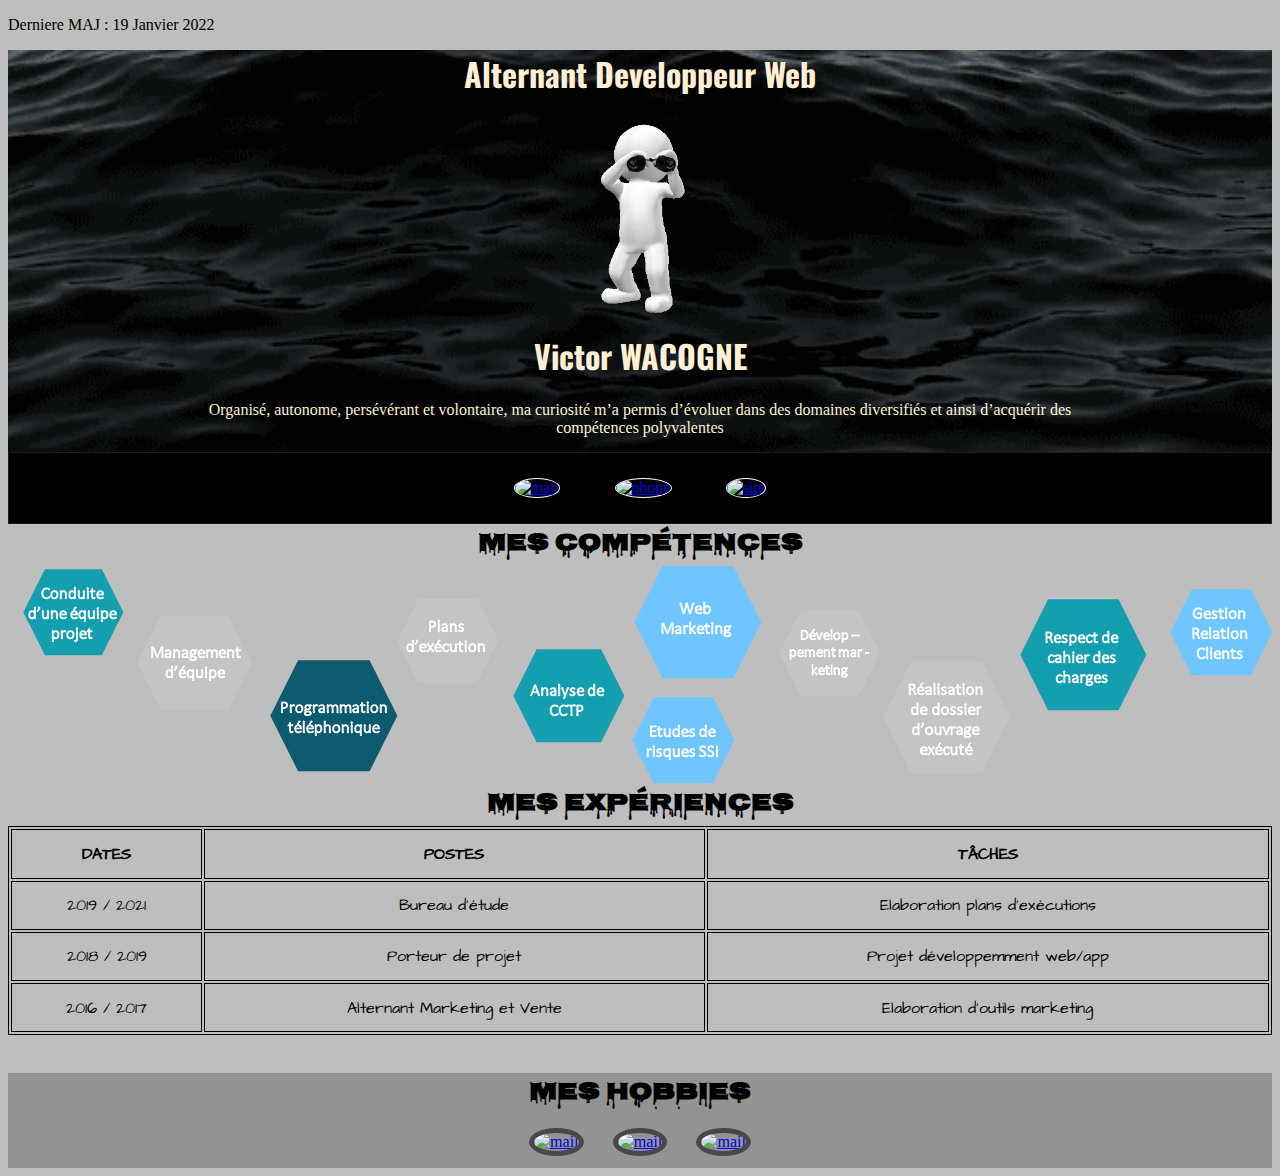
==== index.html @ b7d5e904 "création du dossier CV cour PHP" ====
<!DOCTYPE html>
<html lang="fr">
<head>
    <link rel="stylesheet" href="styles2.css">
    <meta charset="UTF-8">
    <meta http-equiv="X-UA-Compatible" content="IE=edge">
    <meta name="viewport" content="width=device-width, initial-scale=1.0">
    <title>Victor WACOGNE</title>
    <link rel="preconnect" href="https://fonts.googleapis.com">
    <link rel="preconnect" href="https://fonts.gstatic.com" crossorigin>
    <link href="https://fonts.googleapis.com/css2?family=Oswald&display=swap" rel="stylesheet"> 
    <link rel="preconnect" href="https://fonts.googleapis.com">
    <link rel="preconnect" href="https://fonts.gstatic.com" crossorigin>
    <link href="https://fonts.googleapis.com/css2?family=Lakki+Reddy&family=Nosifer&display=swap" rel="stylesheet">
    <link rel="preconnect" href="https://fonts.googleapis.com">
    <link rel="preconnect" href="https://fonts.gstatic.com" crossorigin>
    <link href="https://fonts.googleapis.com/css2?family=Architects+Daughter&display=swap" rel="stylesheet"> 
    <link rel="preconnect" href="https://fonts.googleapis.com">
    <link rel="preconnect" href="https://fonts.gstatic.com" crossorigin>
    <link href="https://fonts.googleapis.com/css2?family=Redressed&display=swap" rel="stylesheet">
    <p>Derniere MAJ : 19 Janvier 2022</p>
</head>
<body>
    <div class="entete">
            <h1>Alternant Developpeur Web</h1>
            <img class="profil" src="Image/gifbonhomme.gif" alt="profil" height="200" width="200" />
            <h1>Victor WACOGNE</h1>
            <p class="presentation">Organisé, autonome, persévérant et volontaire, ma curiosité m’a permis d’évoluer dans des domaines diversifiés et ainsi d’acquérir des compétences polyvalentes</p>
        <div class="buttone">
            <a href="contact.html"><img class="mail" src="http://assets.stickpng.com/images/58485698e0bb315b0f7675a8.png" 
            width="50px" height="50px" alt="mail"></a>
            <a href="tel:+33609058265"><img class="tel" src="http://assets.stickpng.com/thumbs/5a4525f5546ddca7e1fcbc86.png" 
            width="50px" height="50px" alt="phone"></a>
            <a href="https://www.google.com/url?sa=t&rct=j&q=&esrc=s&source=web&cd=&cad=rja&uact=8&ved=2ahUKEwiY9o2nn9r0AhUmyYUKHeaSCe4QFnoECAkQAQ&url=https%3A%2F%2Fle-campus-numerique.fr%2F&usg=AOvVaw3G-53lbGyiXvoT16IJ5rrQ"><img class="site" src="/HTML/sitewebCV/Image/pngwing.com.png" 
            width="50px" height="50px" alt="site"></a>
        </div>
    </div>
    
    <div class="corp">
        <div class="competences">
            <h2>Mes compétences</h2>
            <div class="fondcomp">
            <div id="defile">
                <div class="imagedefile">
                    <img src="Image/TEST.png" alt="defilement compétence">
                    <img src="Image/TEST.png" alt="defilement compétence">
                    <img src="Image/TEST.png" alt="defilement compétence">
                </div>
            </div>

                
            </div>
        </div>
            <h2>Mes expériences</h2>
           
        <div class="tableau">
                <table>
                    <tr>
                        <td><b>DATES</b></td>
                        <td><b>POSTES</b></td>
                        <td><b>TÂCHES</b></td>
                    </tr>
                    <tr>
                        <td>2019 / 2021</td>
                        <td>Bureau d'étude</td>
                        <td>Elaboration plans d'exécutions</td>                
                    </tr>
                    <tr>
                        <td>2018 / 2019</td>
                        <td>Porteur de projet</td>
                        <td>Projet développemment web/app</td>              
                    </tr>
                    <tr>
                        <td>2016 / 2017</td>
                        <td>Alternant Marketing et Vente</td>
                        <td>Elaboration d'outils marketing</td>
                    </tr>
                </table>
        </div>
        <div class="hobb">
            <h2>Mes hobbies</h2>
            <a href="hobby.html"><img class="buttonhob" src="https://image.shutterstock.com/image-vector/helmet-motocross-design-260nw-740824159.jpg" 
            width="80px" height="80px" alt="mail"></a>
            <a href="hobbyw.html"><img class="buttonhob" src="https://ih1.redbubble.net/image.1471470005.0539/st,small,507x507-pad,600x600,f8f8f8.jpg" 
            width="80px" height="80px" alt="mail"></a>
            <a href="hobbyp.html"><img class="buttonhob" src="https://www.adhesif-boat.fr/821-large_default/masque-de-plongee.jpg" 
            width="80px" height="80px" alt="mail"></a>
            
        </div>
    </div>



</body>
</html>
---- styles2.css ----
h1
{
    font-family: 'Oswald', sans-serif;
    margin-top: 10px;
}
h2 
{
    margin-top: 0%;
    font-family: 'Nosifer', cursive;
    text-align: center;
    margin-bottom: 0%;
}
.entete
{
    background-image: url(Image/imageonline-gifspeed-1837443.gif);
    background-repeat: no-repeat;
    color: papayawhip;
    background-position: center;
    background-size: cover;
    text-align: center;
    text-size-adjust: center;
}
.profil
{
    border-radius: 25% 10%;
}
.tel
{
    border: solid 1px white;
    border-radius: 50%;
    margin: 2%;
}
.mail
{
    border: solid 1px white;
    border-radius: 50%;
    margin: 2%;
}
.site
{
    border: solid 1px white;
    border-radius: 50%;
    margin: 2%;
}
.corp
{
    background-color: rgb(190, 190, 190);
    margin-top: 0;
    padding: 0;
    text-align: center;
}
.buttone
{
    border: solid 1px rgb(29, 28, 28);
    margin-top: 15px;
    background-color: #000000;
}
body 
{
    background-color: rgb(190, 190, 190);
}
.presentation 
{
    text-align: center;
    width: 70%;
    margin: auto;
    font-family: 'Redressed', cursive;
}
table {
    border-width: 1px;
    border-style: solid;
    border-color: rgb(0, 0, 0);
    width: 100%;
    margin: 0% 0% 3%; 
}
td {
    border-width: 1px;
    border-style: solid;
    border-color: rgb(0, 0, 0);
    padding: 1%;
    font-family: 'Architects Daughter', cursive;
}
td p{
    width: 100%;
    text-align: justify;
}
.hobb
{
    background-color: #949393;
}
.buttonhob
{
    border-radius: 50%;
    border: solid 5px #494848;
    margin: 1%;
}
.imagedefile {
    display: flex;
    animation-duration: 30s;
    animation-name: defilecompetence;
    animation-iteration-count: infinite;
    justify-content: center;
}
.fondcomp {
    background-image: url(https://www.pngmart.com/files/7/Network-PNG-Picture.png);
}
#defile {
    width: 100%;
    overflow: hidden;
    
   
    
    background-size: cover;
    display: flex;

 
}
@keyframes defilecompetence {
    0% {
        transform: translateX(-14.7%);
    
    }
    50% {
        transform: translateX(-38.4%);
    }
    100% {
        transform: translateX(-14.7%);
    }
}
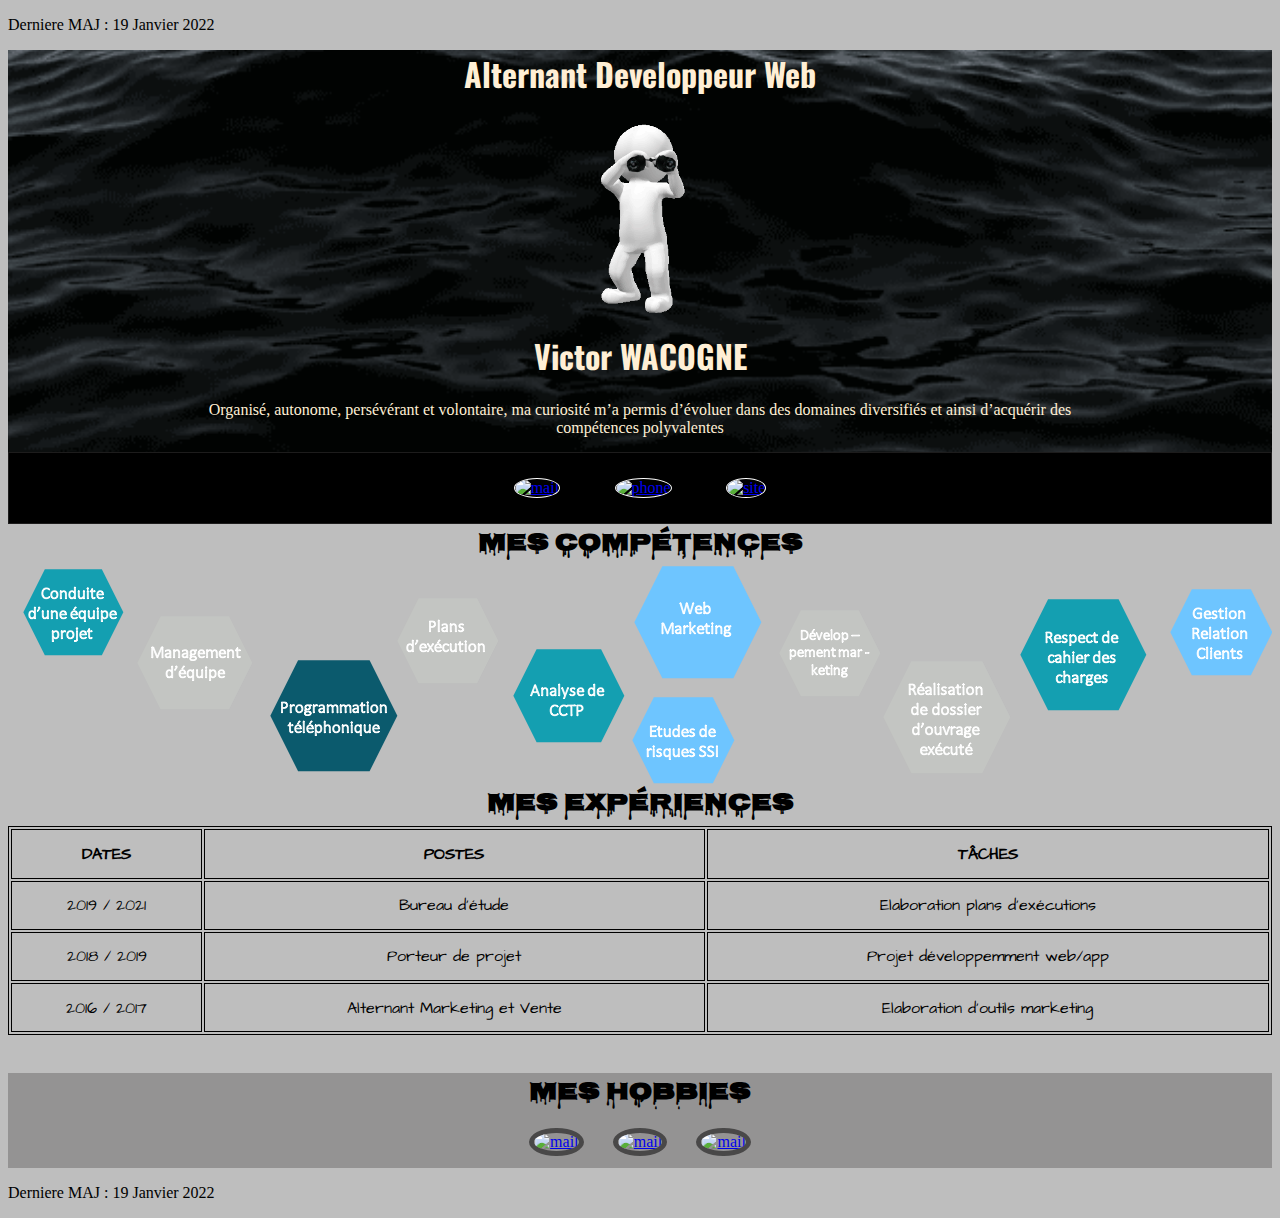
==== commit 82a03d3d: "Etape 2.1 - Découpage" ====
--- a/index.html
+++ b/index.html
@@ -1,5 +1,5 @@
 <!DOCTYPE html>
-<html lang="fr">
+<html>
 <head>
     <link rel="stylesheet" href="styles2.css">
     <meta charset="UTF-8">
@@ -21,6 +21,7 @@
     <p>Derniere MAJ : 19 Janvier 2022</p>
 </head>
 <body>
+<header>
     <div class="entete">
             <h1>Alternant Developpeur Web</h1>
             <img class="profil" src="Image/gifbonhomme.gif" alt="profil" height="200" width="200" />
@@ -35,7 +36,10 @@
             width="50px" height="50px" alt="site"></a>
         </div>
     </div>
-    
+</header>
+<main>
+
+
     <div class="corp">
         <div class="competences">
             <h2>Mes compétences</h2>
@@ -88,8 +92,10 @@
             
         </div>
     </div>
-
-
+</main>
+<footer>
+    <p>Derniere MAJ : 19 Janvier 2022</p>
+</footer>
 
 </body>
 </html>